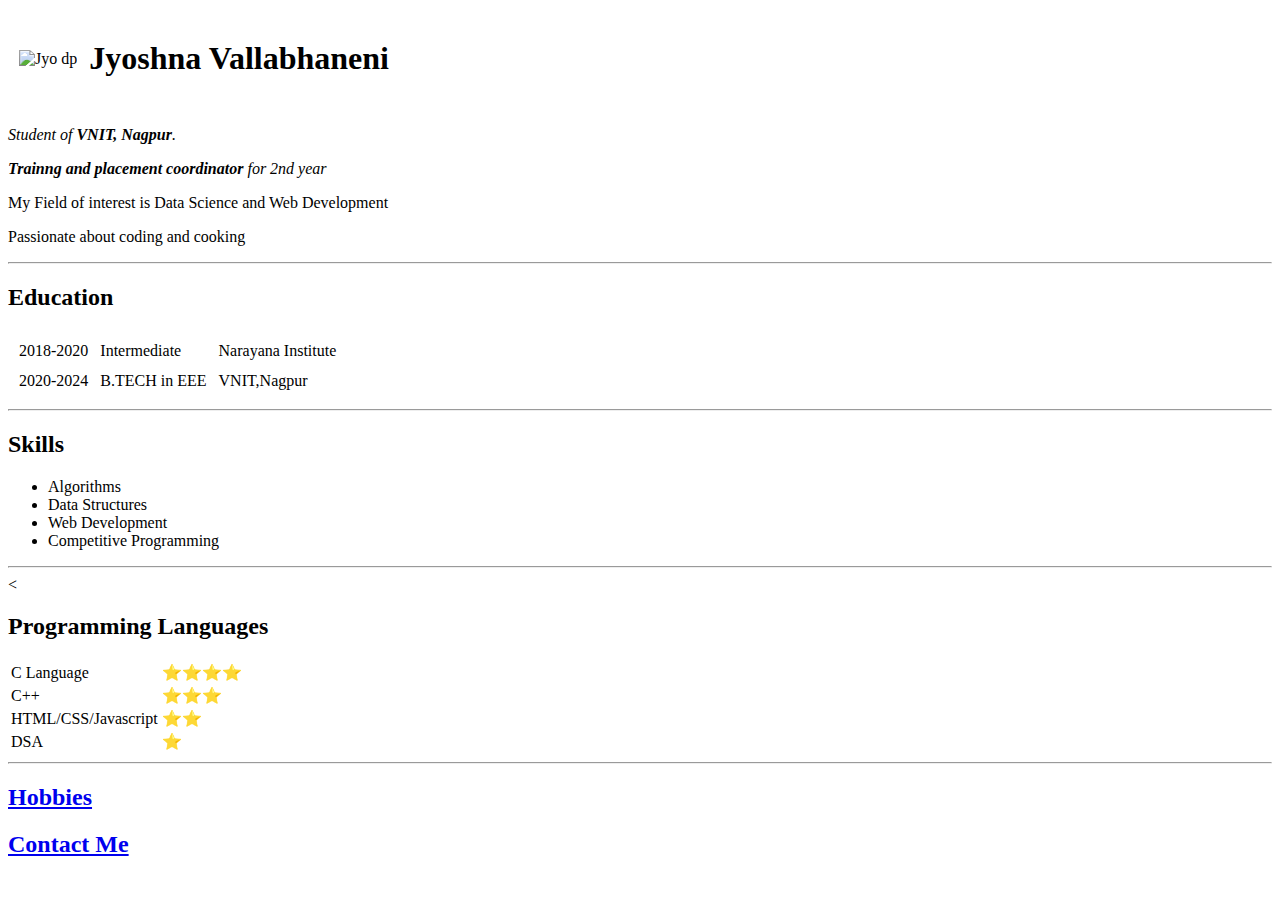
==== index.html @ e2e83cfd "Add files via upload" ====
<!DOCTYPE html>
<html lang="en" dir="ltr">
  <head>
    <meta charset="utf-8">
    <title>Jyoshna Website</title>
  </head>
  <body>
    <table cellspacing="10">
    <tr>
      <td><img src="imagejyo.png" alt="Jyo dp"></td>
      <td><h1>Jyoshna Vallabhaneni</h1></td>

    </tr>
    </table>
    <p><em>Student of <strong>VNIT, Nagpur</strong>.</em></p>
    <p><em> <strong>Trainng and placement coordinator</strong> for 2nd year</em></p>
    <p>My Field of interest is Data Science and Web Development</p>
    <p>Passionate about coding and cooking</p>
    <hr>
    <h2>Education</h2>
    <table cellspacing="10">
      <tr>
        <td>2018-2020</td>
        <td>Intermediate</td>
        <td>Narayana Institute</td>
      </tr>
      <tr>
        <td>2020-2024</td>
        <td>B.TECH in EEE</td>
        <td>VNIT,Nagpur</td>
      </tr>
    </table>
    <hr>
    <h2>Skills</h2>
    <ul>
      <li>Algorithms</li>
      <li>Data Structures</li>
      <li>Web Development</li>
      <li>Competitive Programming</li>
    </ul>
    <hr>
    <<h2>Programming Languages</h2>
    <table>
      <tr>
        <td>C Language</td>
        <td>⭐⭐⭐⭐</td>
      </tr>
      <tr>
        <td>C++</td>
        <td>⭐⭐⭐</td>
      </tr>
      <tr>
        <td>HTML/CSS/Javascript</td>
        <td>⭐⭐</td>
      </tr>
      <tr>
        <td>DSA</td>
        <td>⭐</td>
      </tr>
    </table>
    <hr>
    <h2><a href="Hobbies.html">Hobbies</a></h2>

    <h2><a href="contact.html">Contact Me</a></h2>



  </body>
</html>
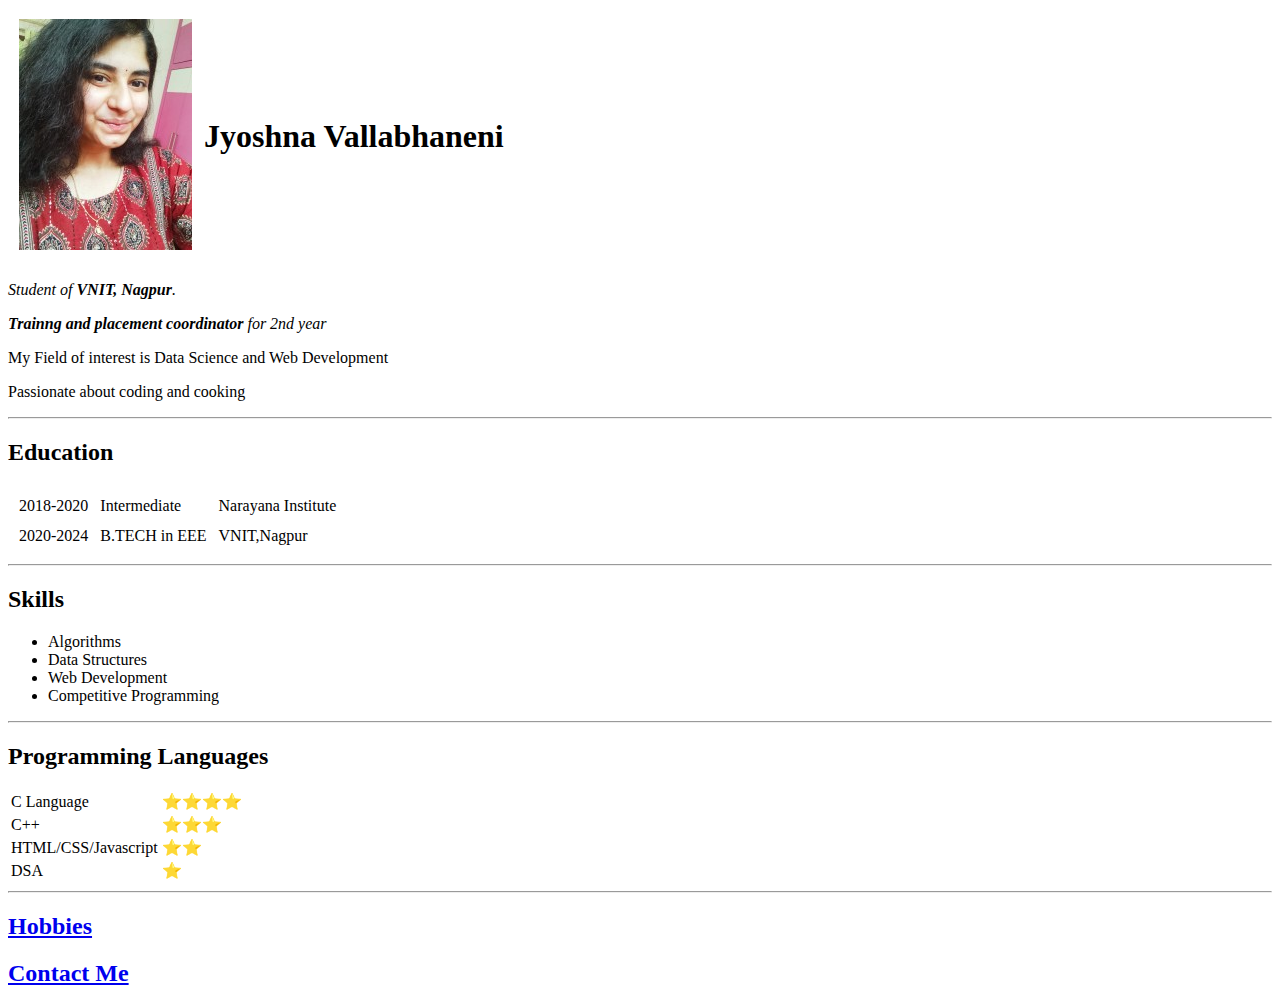
==== commit 884dc00b: "Add files via upload" ====
--- a/index.html
+++ b/index.html
@@ -3,11 +3,12 @@
   <head>
     <meta charset="utf-8">
     <title>Jyoshna Website</title>
+    <link rel="stylesheet" href="css/styles.css">
   </head>
   <body>
     <table cellspacing="10">
     <tr>
-      <td><img src="imagejyo.png" alt="Jyo dp"></td>
+      <td><img src="IMG.jpg" alt="Jyo dp"></td>
       <td><h1>Jyoshna Vallabhaneni</h1></td>
 
     </tr>
@@ -39,7 +40,7 @@
       <li>Competitive Programming</li>
     </ul>
     <hr>
-    <<h2>Programming Languages</h2>
+    <h2>Programming Languages</h2>
     <table>
       <tr>
         <td>C Language</td>
